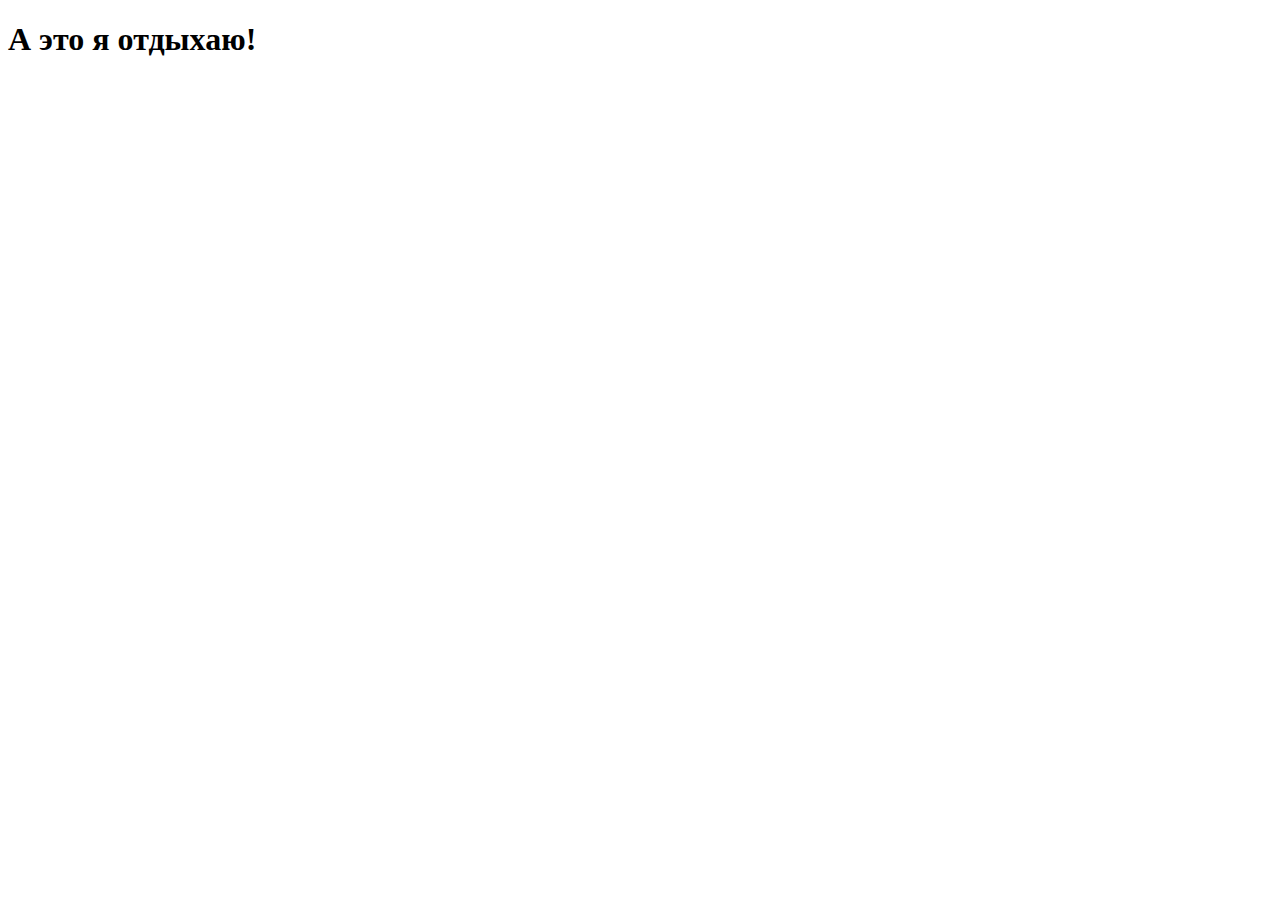
==== gallery.html @ ccf80340 "add h1 for gallery" ====
<!DOCTYPE html>
<html lang="en">
<head>
    <meta charset="UTF-8">
    <meta http-equiv="X-UA-Compatible" content="IE=edge">
    <meta name="viewport" content="width=device-width, initial-scale=1.0">
    <title>Document</title>
</head>
<body>
    <h1>А это я отдыхаю!</h1>
</body>
</html>
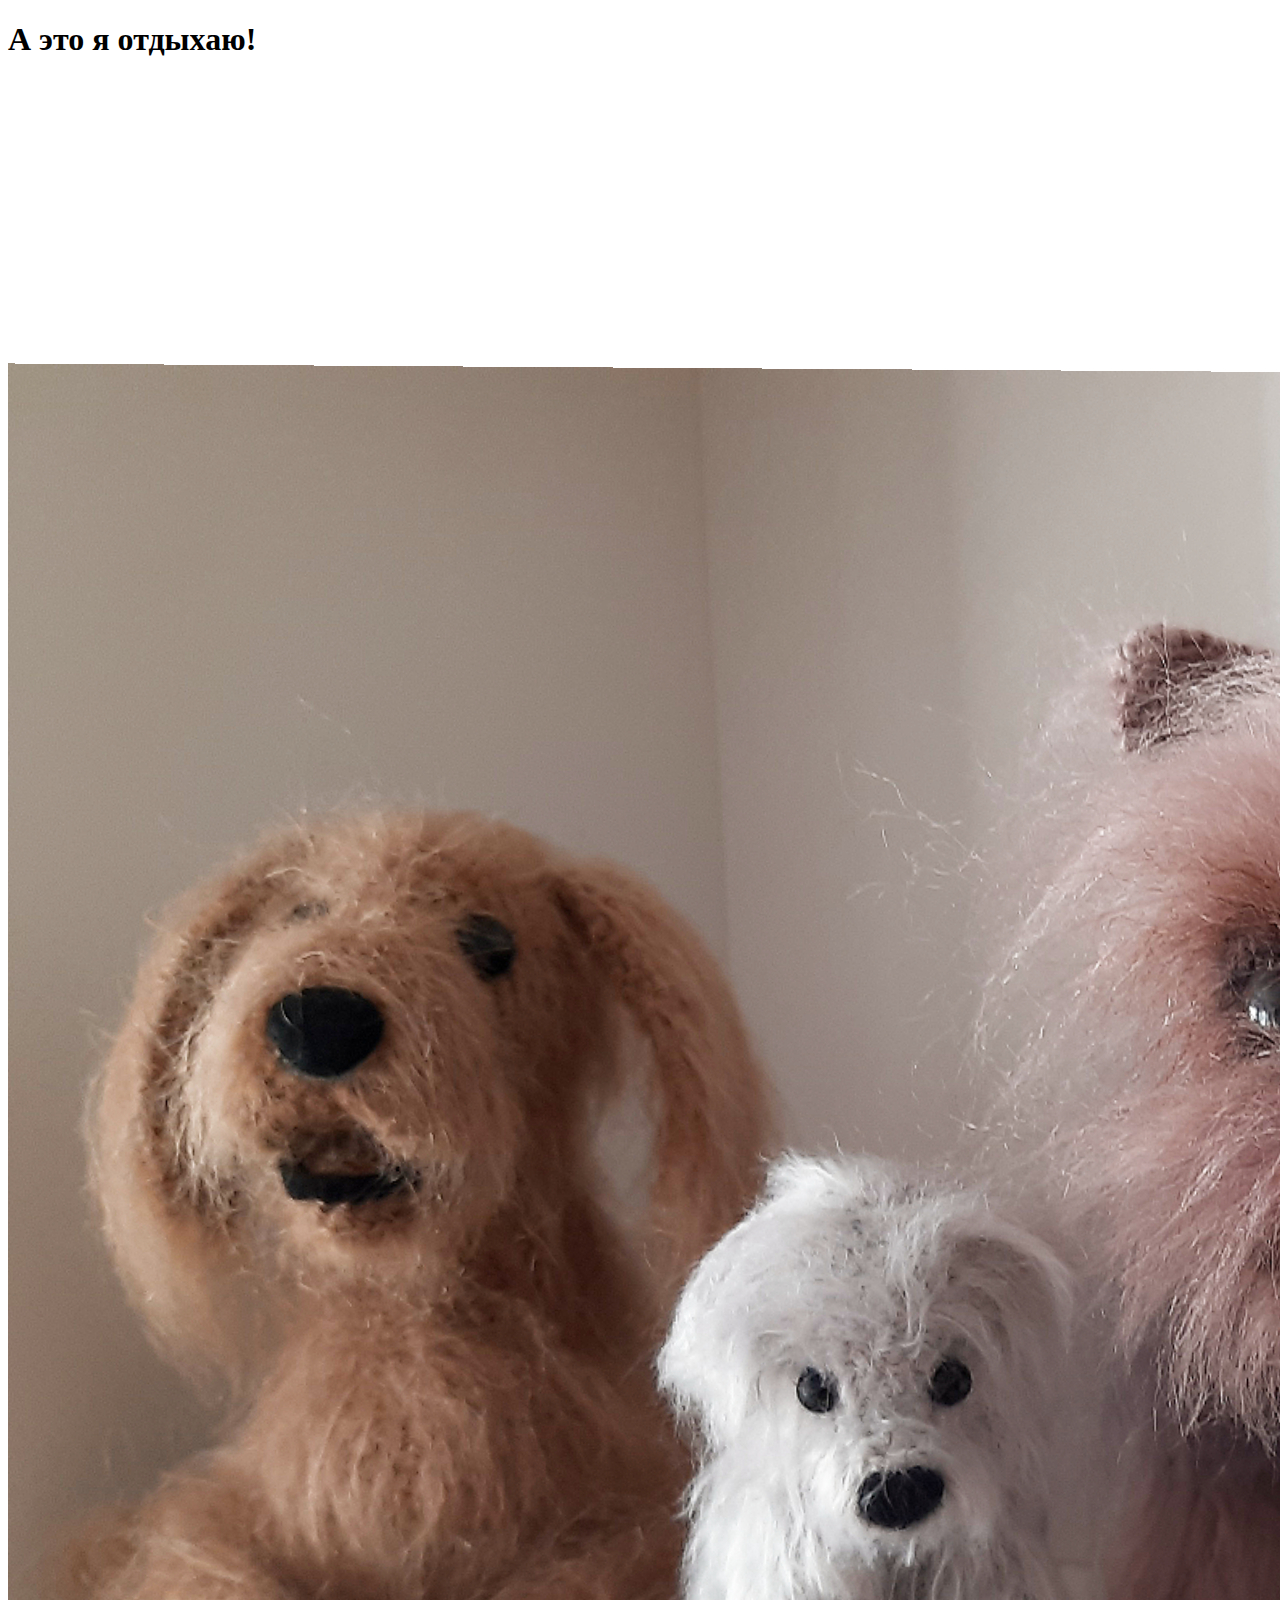
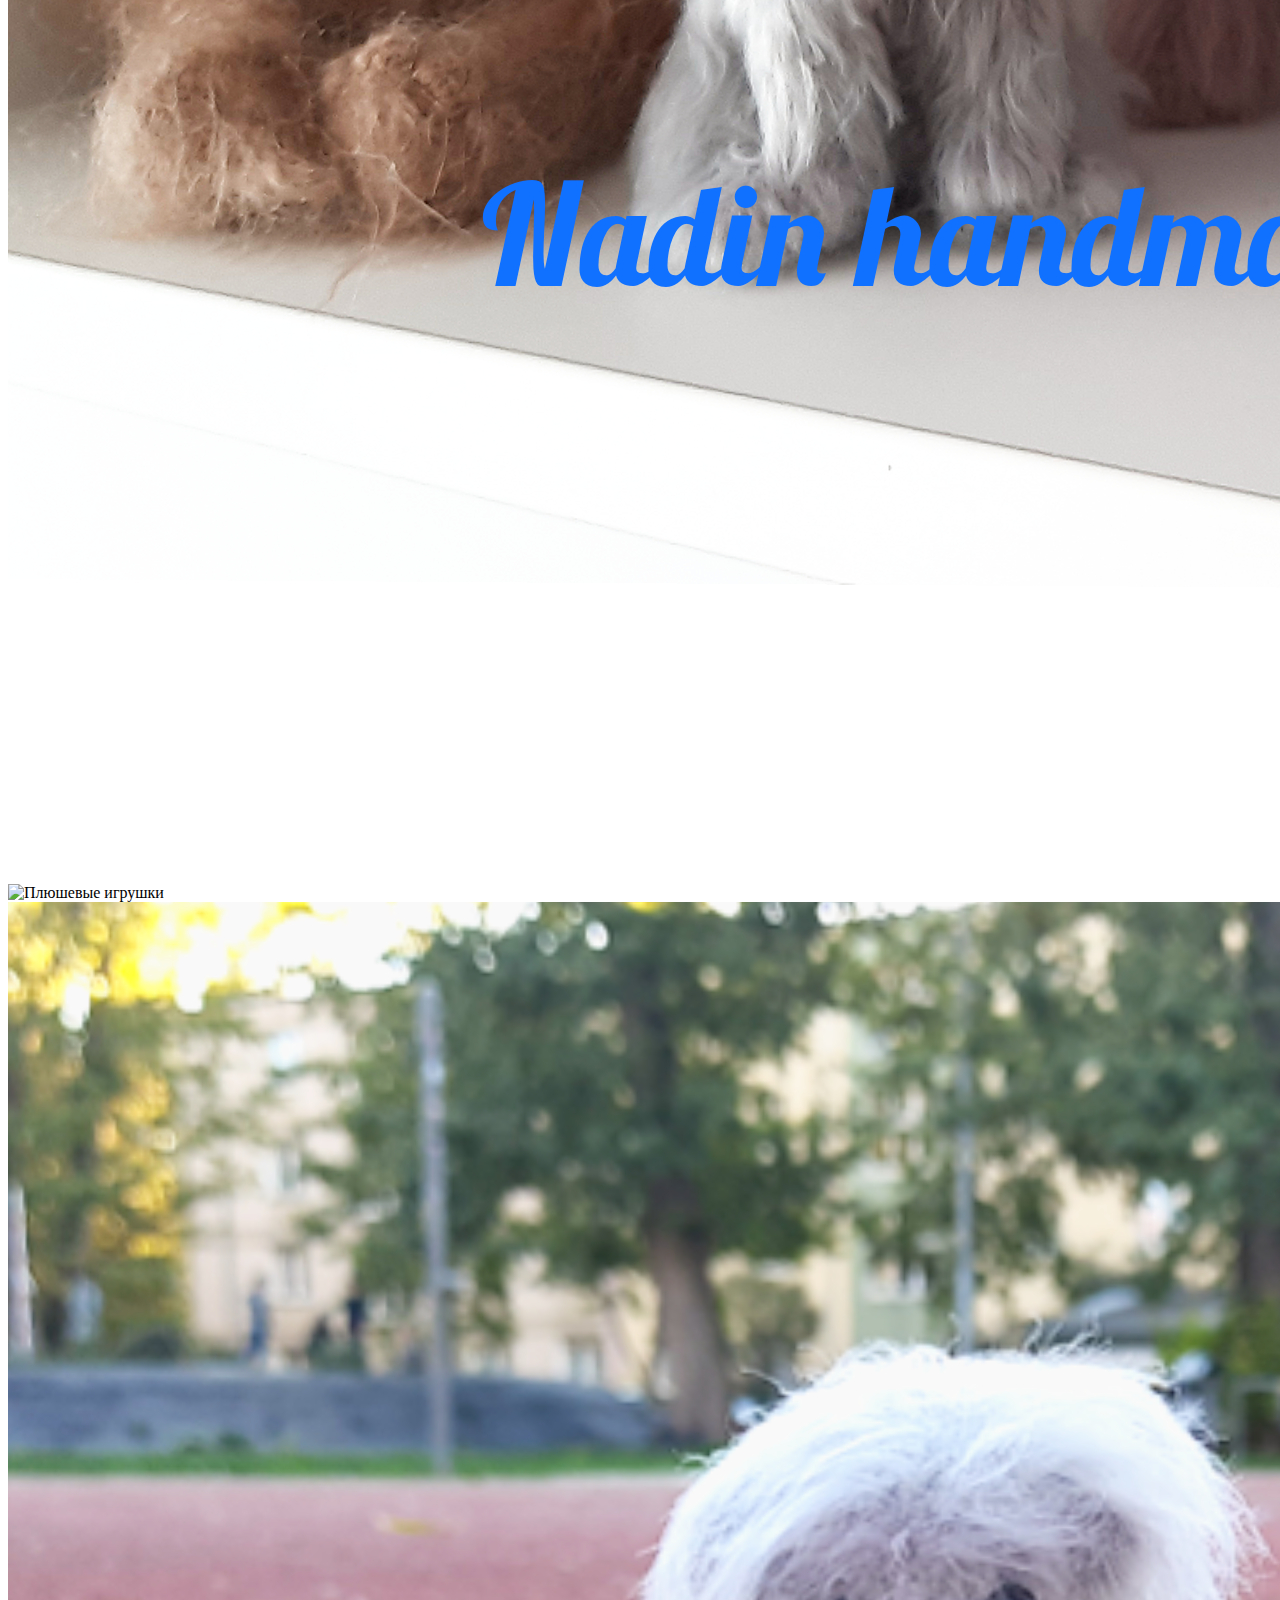
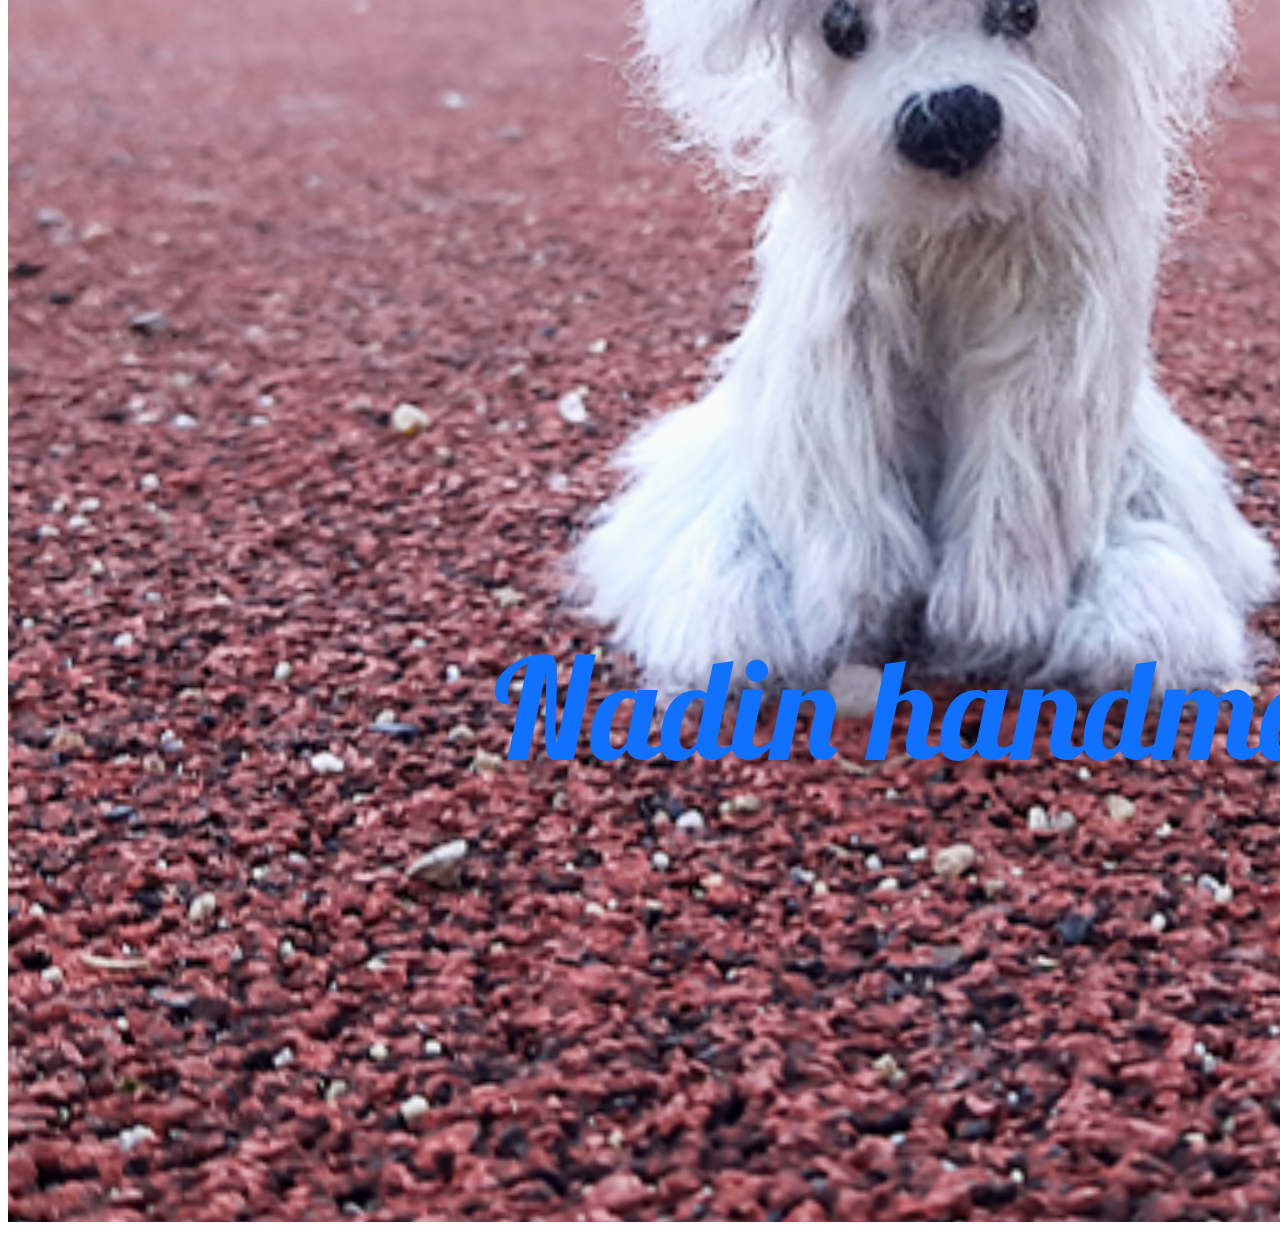
==== commit 7f72d8f5: "add puctures for gallery.html" ====
--- a/gallery.html
+++ b/gallery.html
@@ -8,5 +8,10 @@
 </head>
 <body>
     <h1>А это я отдыхаю!</h1>
+    <div class="crochet_toys">
+        <img class="dogs" src="img/dogs.jpg" alt="Реалистичные животные">
+        <img class="toys" src="img/toys.jpg" alt="Плюшевые игрушки">
+        <img class="dog" src="img/dog.jpg" alt="Маленькая реалистичная собачка">
+     </div>  
 </body>
 </html>
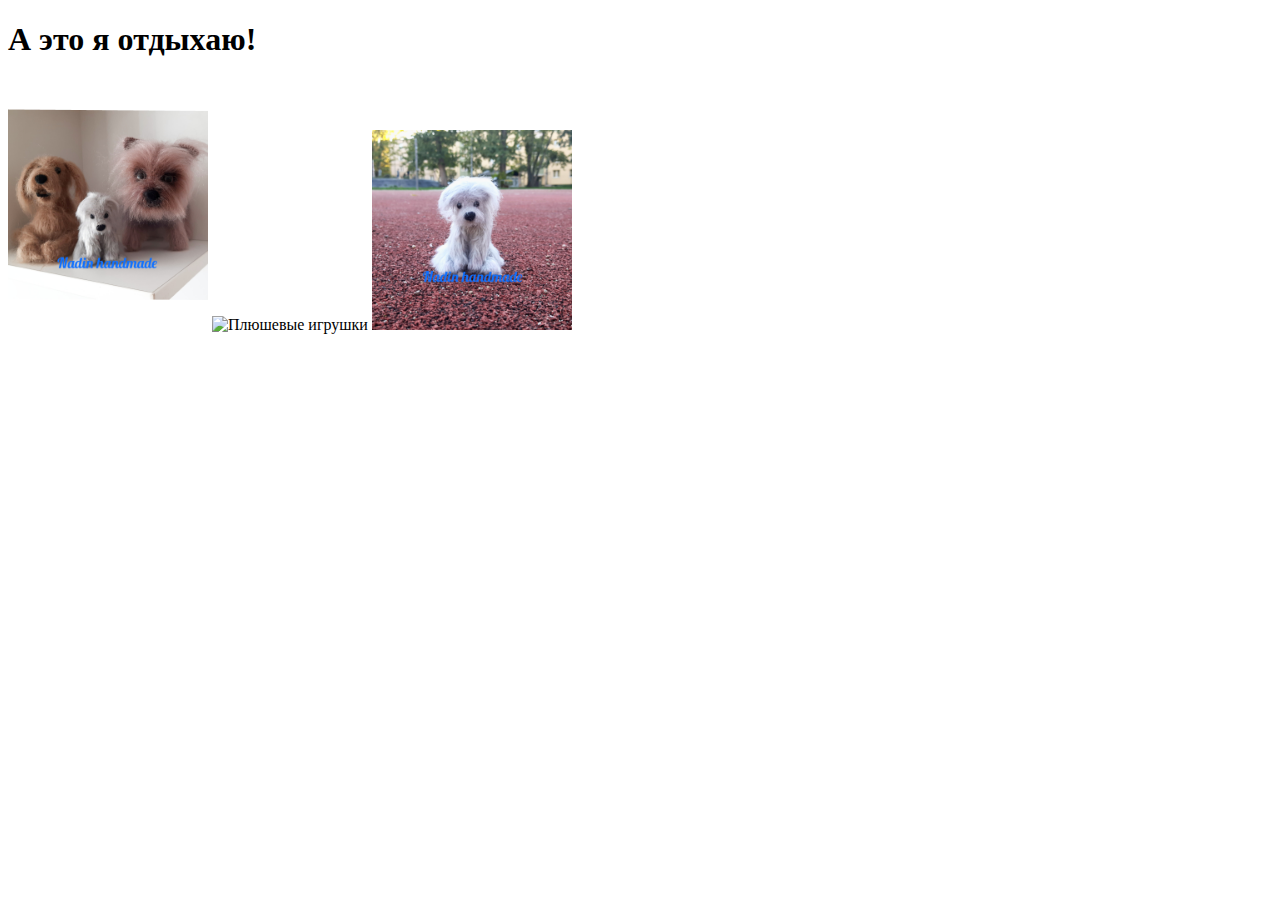
==== commit bbc77a44: "add readme" ====
--- a/gallery.html
+++ b/gallery.html
@@ -5,6 +5,7 @@
     <meta http-equiv="X-UA-Compatible" content="IE=edge">
     <meta name="viewport" content="width=device-width, initial-scale=1.0">
     <title>Document</title>
+    <link rel="stylesheet" href="/styles/style.css">
 </head>
 <body>
     <h1>А это я отдыхаю!</h1>
@@ -12,6 +13,8 @@
         <img class="dogs" src="img/dogs.jpg" alt="Реалистичные животные">
         <img class="toys" src="img/toys.jpg" alt="Плюшевые игрушки">
         <img class="dog" src="img/dog.jpg" alt="Маленькая реалистичная собачка">
-     </div>  
+     </div>
+     
+     
 </body>
 </html>
--- a/styles/style.css
+++ b/styles/style.css
@@ -0,0 +1,12 @@
+
+.dogs {
+    width: 200px;
+}
+
+.dog {
+    width: 200px;
+}
+
+.toys {
+    width: 200px;
+}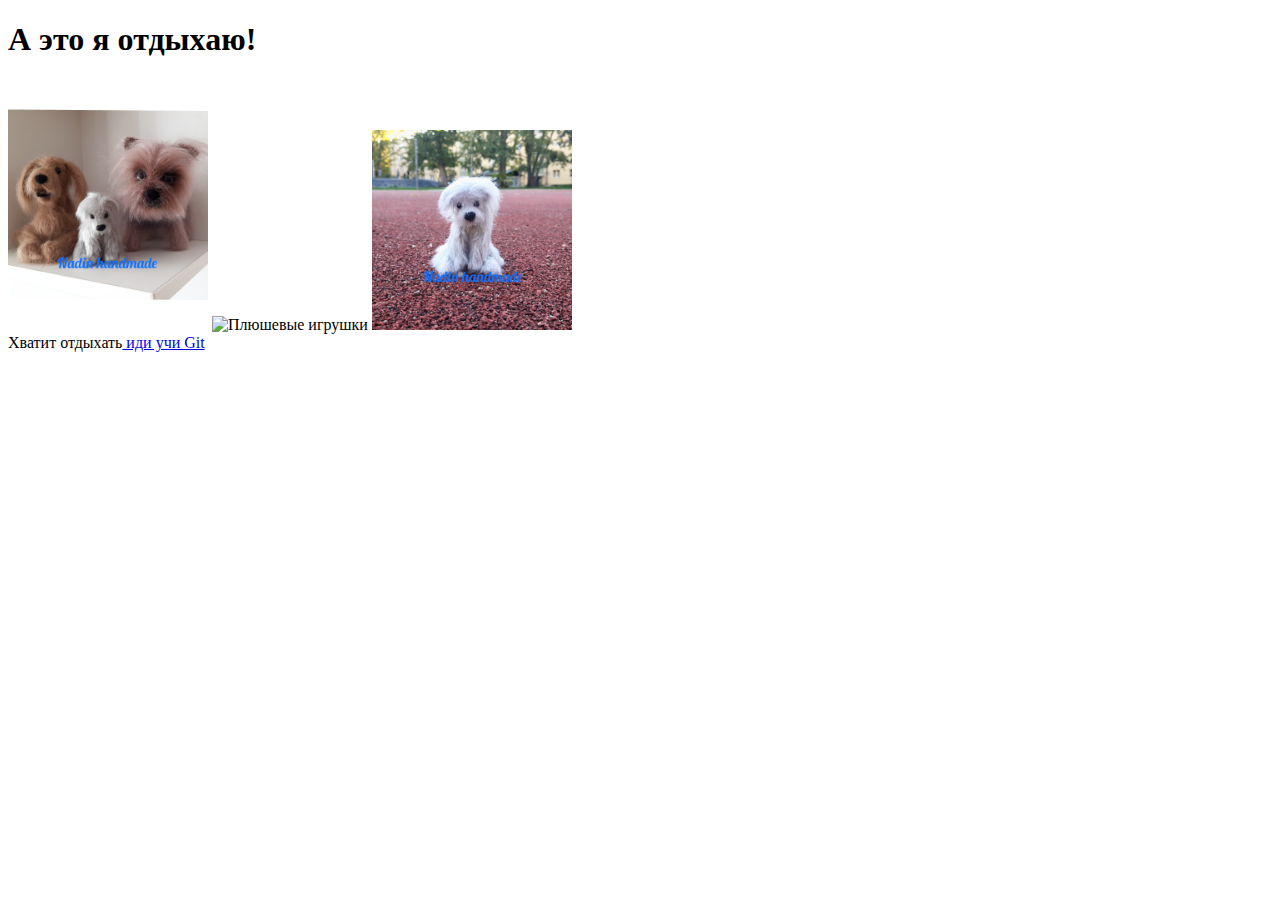
==== commit e5677ff2: "add link to index.html" ====
--- a/gallery.html
+++ b/gallery.html
@@ -14,7 +14,8 @@
         <img class="toys" src="img/toys.jpg" alt="Плюшевые игрушки">
         <img class="dog" src="img/dog.jpg" alt="Маленькая реалистичная собачка">
      </div>
-     
+     <div>Хватит отдыхать<a class="href" href="/index.html"> иди учи Git</a>
+     </div>
      
 </body>
 </html>
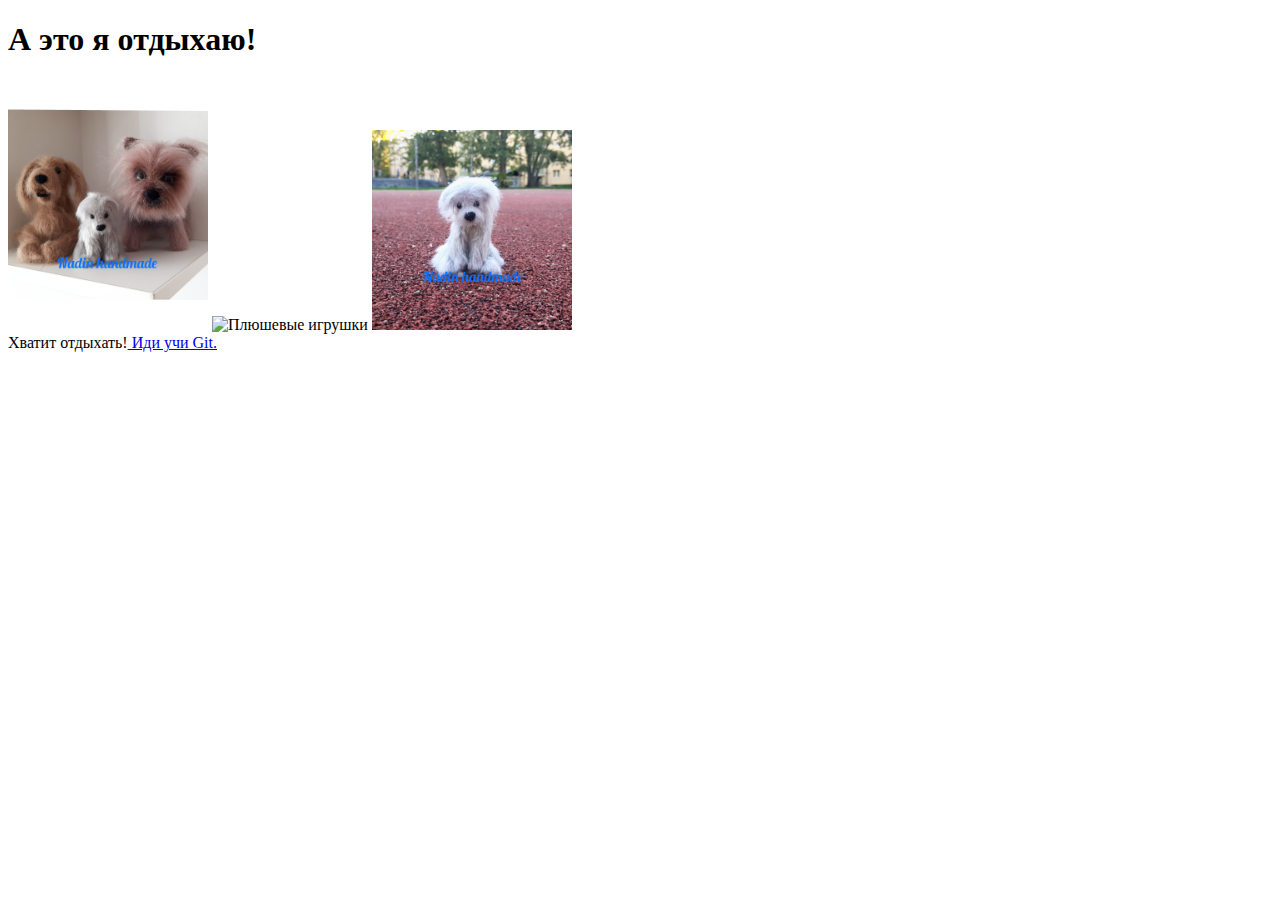
==== commit 8c54e1f0: "corrected grammatical errors" ====
--- a/gallery.html
+++ b/gallery.html
@@ -14,7 +14,7 @@
         <img class="toys" src="img/toys.jpg" alt="Плюшевые игрушки">
         <img class="dog" src="img/dog.jpg" alt="Маленькая реалистичная собачка">
      </div>
-     <div>Хватит отдыхать<a class="href" href="/index.html"> иди учи Git</a>
+     <div>Хватит отдыхать!<a class="href" href="/index.html"> Иди учи Git.</a>
      </div>
      
 </body>
